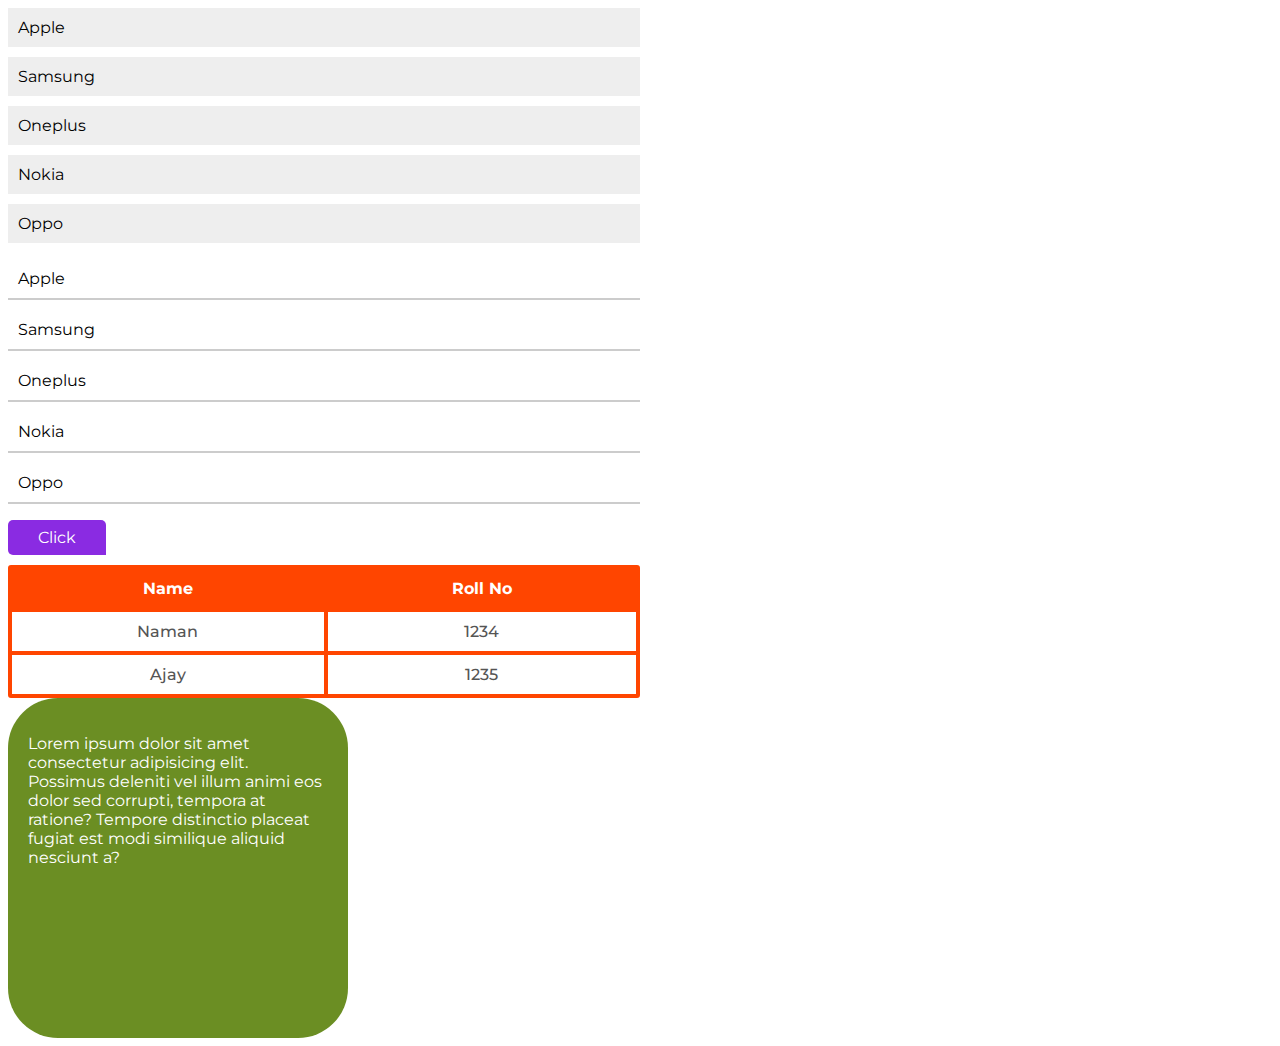
==== index.html @ 546a1161 "Add files via upload" ====
<html>
    <head>
        <title></title>
        <link rel="stylesheet" href="css/style.css" />

        <link rel="preconnect" href="https://fonts.googleapis.com">
        <link rel="preconnect" href="https://fonts.gstatic.com" crossorigin>
        <link href="https://fonts.googleapis.com/css2?family=Montserrat:ital,wght@0,100..900;1,100..900&display=swap" rel="stylesheet">

    </head>
    <body>
        
        <ul>
            <li>Apple</li>
            <li>Samsung</li>
            <li>Oneplus</li>
            <li>Nokia</li>
            <li>Oppo</li>
        </ul>

        <ol>
            <li>Apple</li>
            <li>Samsung</li>
            <li>Oneplus</li>
            <li>Nokia</li>
            <li>Oppo</li>
        </ol>

        <a href="">Click</a>

        <table cellspacing="0px">
            <tr>
                <th>Name</th>
                <th>Roll No</th>
            </tr>
            <tr>
                <td>Naman</td>
                <td>1234</td>
            </tr>
            <tr>
                <td>Ajay</td>
                <td>1235</td>
            </tr>
        </table>

        <div>
            <p>Lorem ipsum dolor sit amet consectetur adipisicing elit. Possimus deleniti vel illum animi eos dolor sed corrupti, tempora at ratione? Tempore distinctio placeat fugiat est modi similique aliquid nesciunt a?</p>
        </div>

    </body>
</html>
---- css/style.css ----
body {
    font-family: "Montserrat", sans-serif;
}

ul {
    width: 50%;
    list-style: none;
    padding-left: 0px   ;
}

ul li {
    background-color: #eee;
    margin-bottom: 10px;
    padding: 10px;
}

ol {
    width: 50%;
    list-style: none;
    padding-left: 0px;
}

ol li {
    border-bottom: 2px solid #ccc;
    padding: 10px;
    margin-bottom: 10px;
}

table {
    border: 2px solid orangered;
    width: 50%;
    border-radius: 3px;
}

table tr td {
    border: 2px solid orangered;
    padding: 10px;
    text-align: center;
    font-weight: 500;
    color: #555;
}

table tr th {
    border: 2px solid orangered;
    padding: 10px;
    background-color: orangered;
    color: #fff;
}

a {
    background-color: blueviolet;
    color: #fff;
    padding: 8px 30px;
    text-decoration: none;
    display: inline-block;
    margin-bottom: 10px;
    border-radius: 5px 5px 0px 5px;
}

div {
    background-color: olivedrab;
    color: white;
    padding: 20px;
    width: 300px;
    height: 300px;
    border-radius: 50px;
}
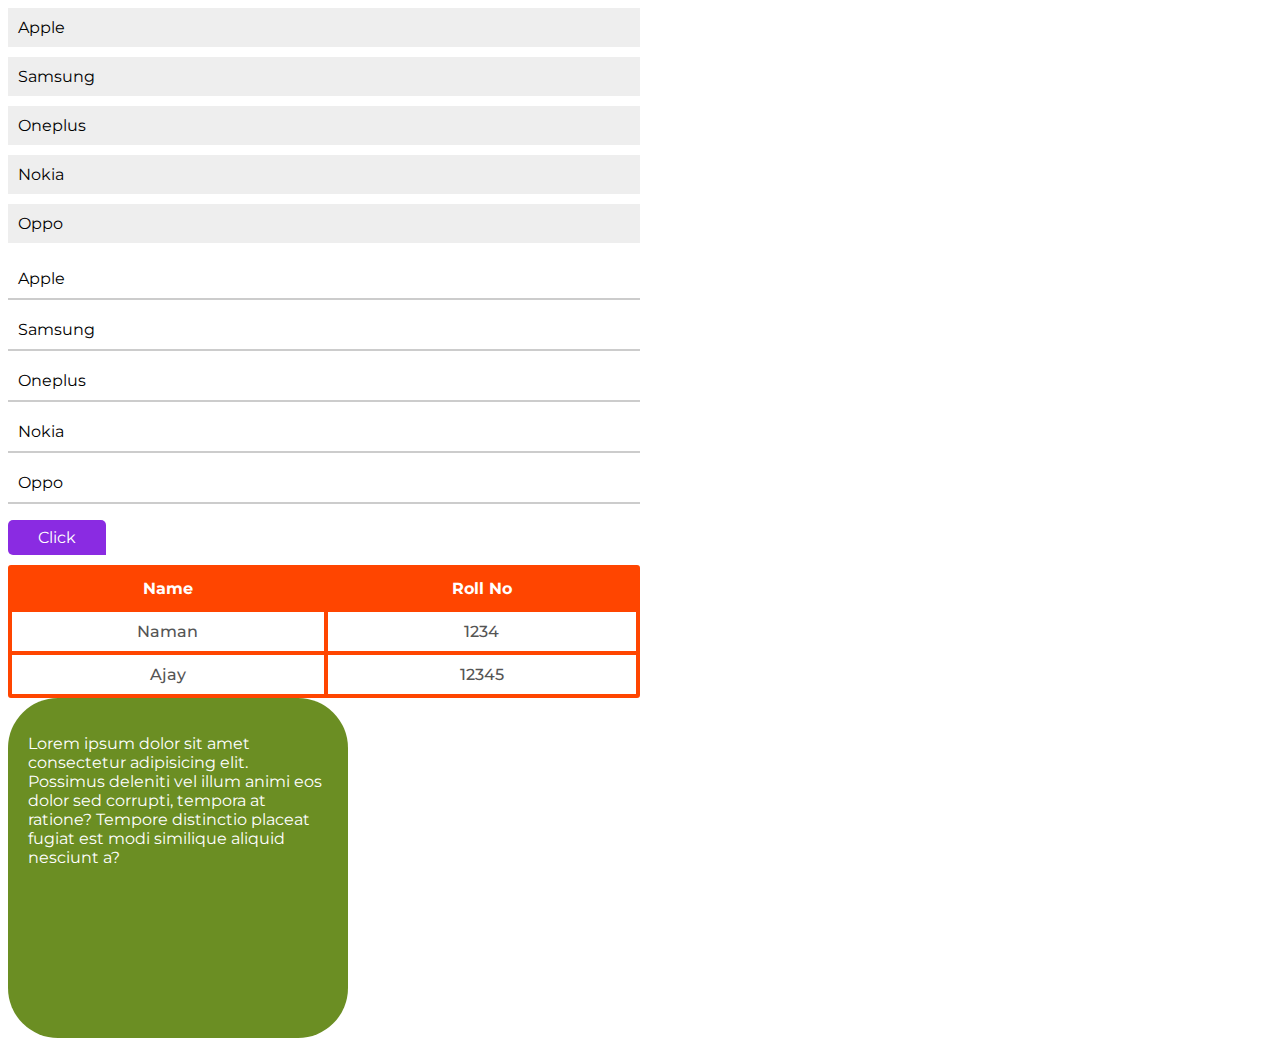
==== commit 24ffd05a: "Update index.html" ====
--- a/index.html
+++ b/index.html
@@ -39,7 +39,7 @@
             </tr>
             <tr>
                 <td>Ajay</td>
-                <td>1235</td>
+                <td>12345</td>
             </tr>
         </table>
 
@@ -48,4 +48,4 @@
         </div>
 
     </body>
-</html>+</html>
